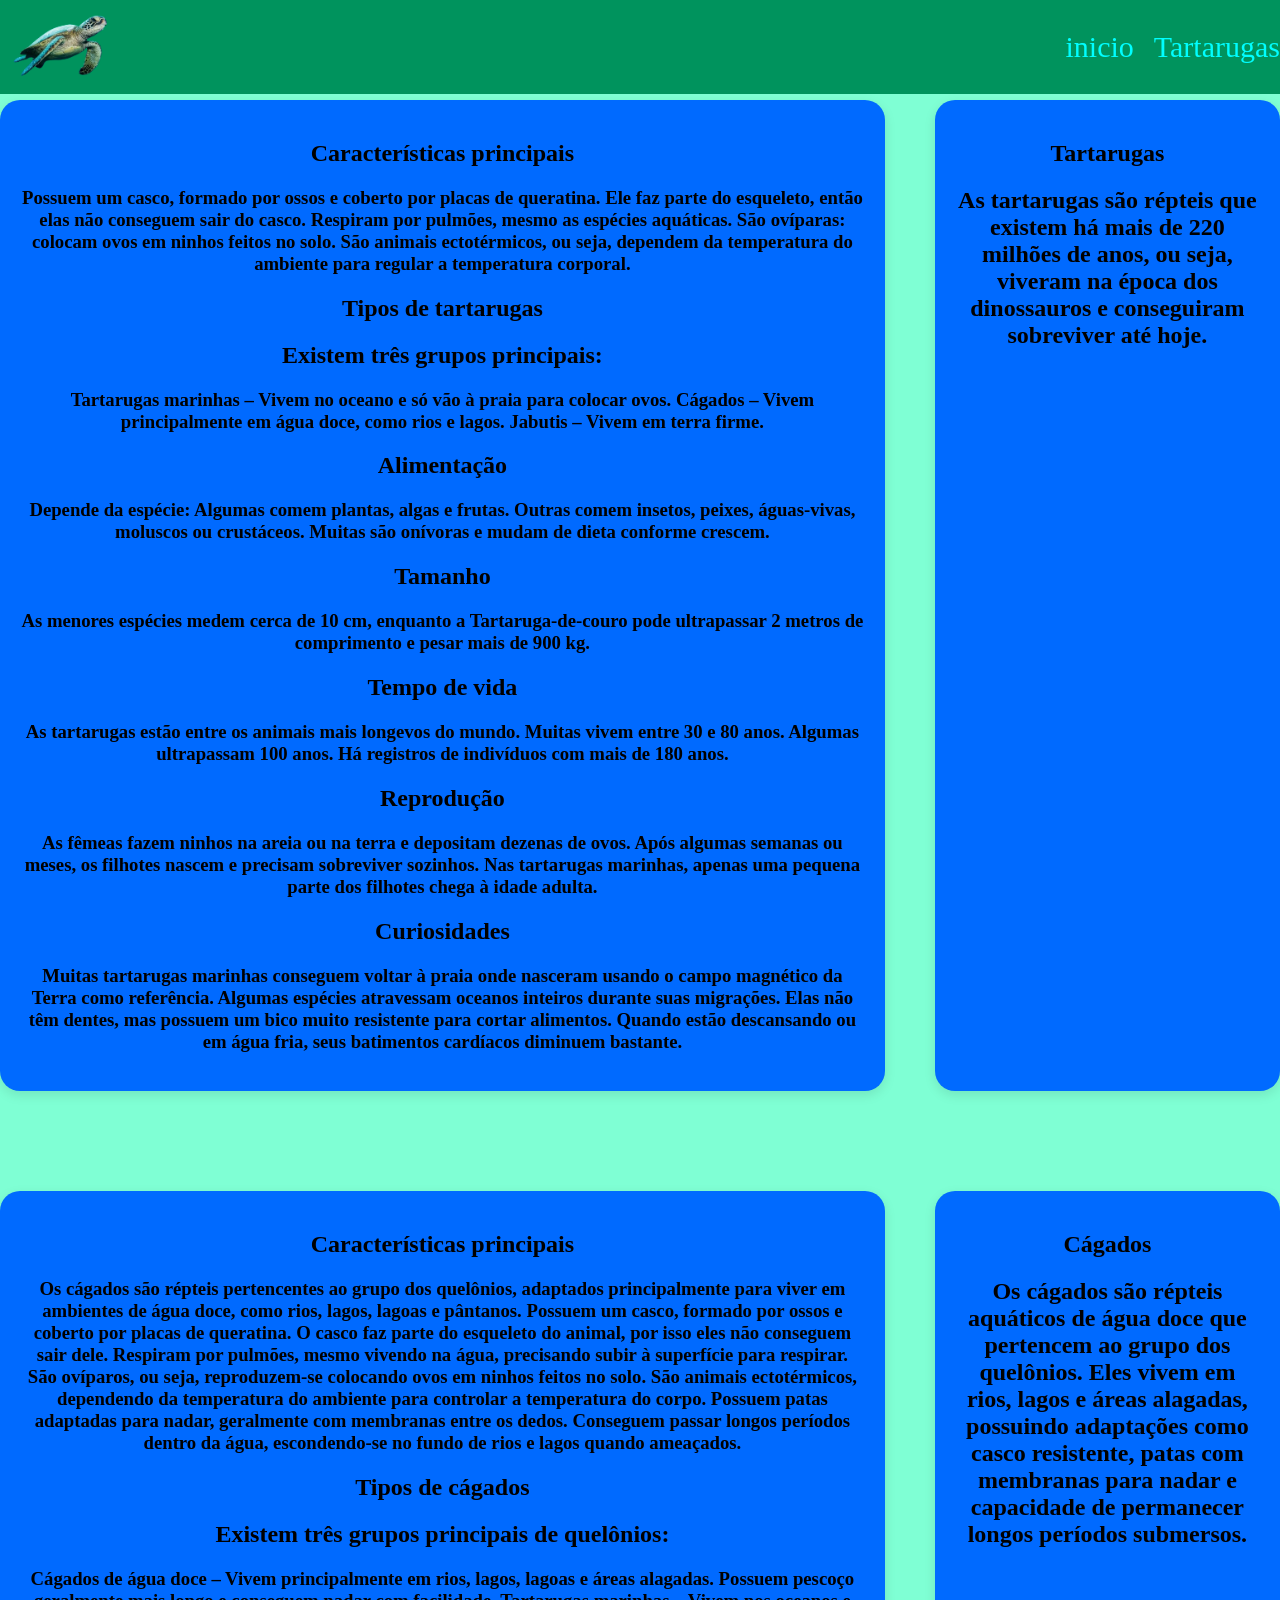
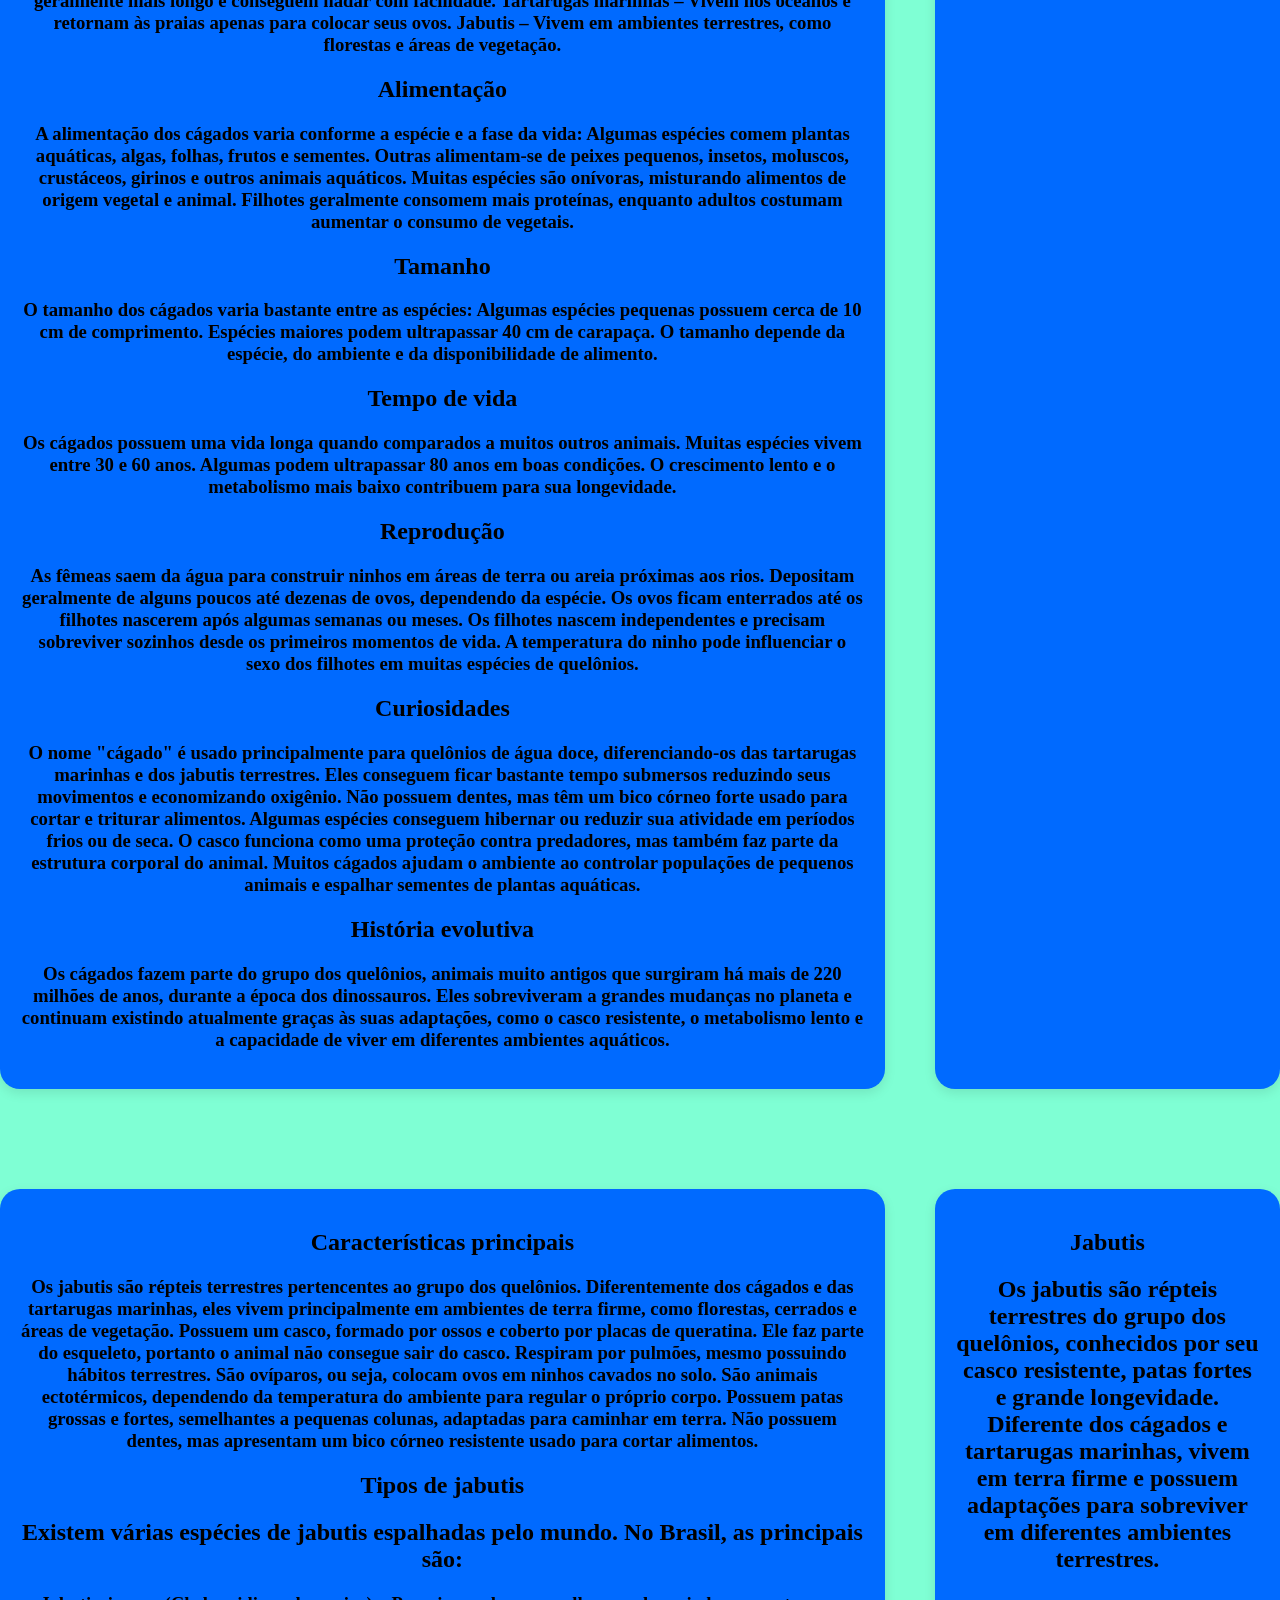
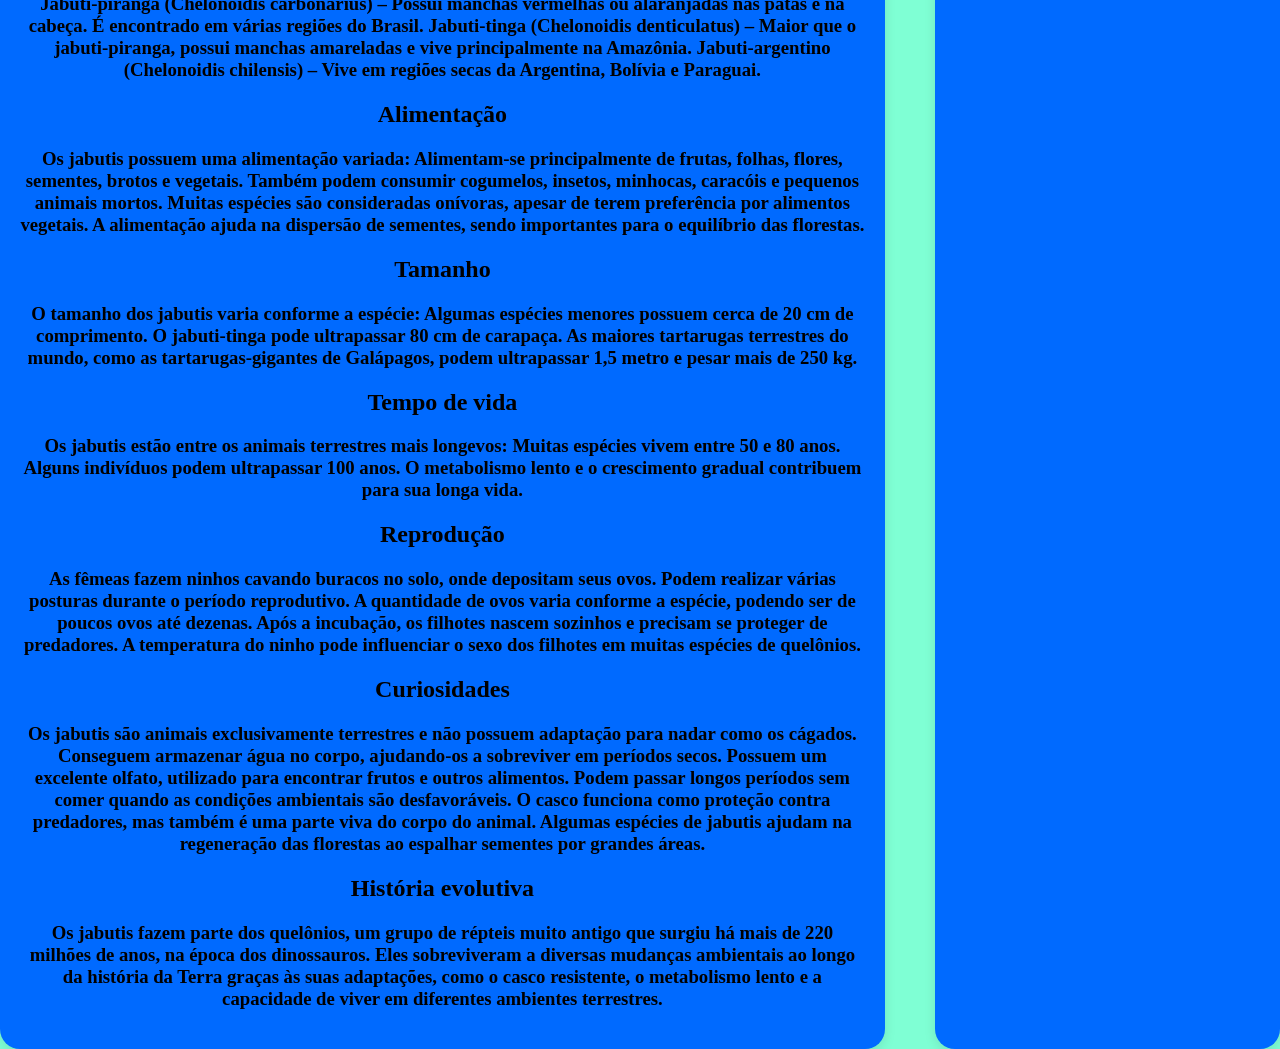
==== index.html @ cdb185ee "Adicionando imagens" ====
<!DOCTYPE html>
<html lang="en">

<head>
    <meta charset="UTF-8">
    <meta name="viewport" content="width=device-width, initial-scale=1.0">
    <title>Tartarugas</title>
    <link rel="stylesheet" href="estilo0.css">
    <link rel="stylesheet" href="estilo1.css">
    <link rel="icon" href="foto/tartaruga.png">
</head>

<body>
    <nav id="menu">
        <div>
            <a href="index1.html">
                <img src="foto/tartaruga.png" alt="" class="logo">
            </a>
        </div>

        <ul class="menu-links">
            <li><a href="index.html">inicio</a></li>
            <li><a href="index2.html">Tartarugas</a></li>
        </ul>

    </nav>

    <section id="a">
        <div id="esquerda">
            <h1>Características principais </h1>
            <h3>
                Possuem um casco, formado por ossos e coberto por placas de queratina. Ele faz parte do esqueleto, então
                elas não conseguem sair do casco.
                Respiram por pulmões, mesmo as espécies aquáticas.
                São ovíparas: colocam ovos em ninhos feitos no solo.
                São animais ectotérmicos, ou seja, dependem da temperatura do ambiente para regular a temperatura
                corporal.</h3>
            <h1>Tipos de tartarugas</h1>

            <h1>Existem três grupos principais:</h1>
            <h3>
                Tartarugas marinhas – Vivem no oceano e só vão à praia para colocar ovos.
                Cágados – Vivem principalmente em água doce, como rios e lagos.
                Jabutis – Vivem em terra firme.</h3>
            <H1>Alimentação</H1>
            <h3>
                Depende da espécie:

                Algumas comem plantas, algas e frutas.
                Outras comem insetos, peixes, águas-vivas, moluscos ou crustáceos.
                Muitas são onívoras e mudam de dieta conforme crescem.</h3>

            <h1>Tamanho</h1>
            <h3>
                As menores espécies medem cerca de 10 cm, enquanto a Tartaruga-de-couro pode ultrapassar 2 metros de
                comprimento e pesar mais de 900 kg.
            </h3>
            <h1>Tempo de vida</h1>
            <h3>
                As tartarugas estão entre os animais mais longevos do mundo.

                Muitas vivem entre 30 e 80 anos.
                Algumas ultrapassam 100 anos.
                Há registros de indivíduos com mais de 180 anos.
            </h3>

            <h1>Reprodução

            </h1>
            <h3>
                As fêmeas fazem ninhos na areia ou na terra e depositam dezenas de ovos. Após algumas semanas ou meses,
                os filhotes nascem e precisam sobreviver sozinhos. Nas tartarugas marinhas, apenas uma pequena parte dos
                filhotes chega à idade adulta.
            </h3>
            <h1>Curiosidades

            </h1>

            <h3> Muitas tartarugas marinhas conseguem voltar à praia onde nasceram usando o campo magnético da Terra
                como
                referência.
                Algumas espécies atravessam oceanos inteiros durante suas migrações.
                Elas não têm dentes, mas possuem um bico muito resistente para cortar alimentos.
                Quando estão descansando ou em água fria, seus batimentos cardíacos diminuem bastante.
            </h3>
        </div>

        <div id="direita">
            <h1>Tartarugas</h1>

            <h2>As tartarugas são répteis que existem há mais de 220 milhões de anos, ou seja,
                viveram na época dos dinossauros e conseguiram sobreviver até hoje.</h2>
        </div>
    </section>

    <section id="a">
        <div id="esquerda">
            <h1>Características principais</h1>
            <h3>
                Os cágados são répteis pertencentes ao grupo dos quelônios, adaptados principalmente para viver em
                ambientes
                de água doce, como rios, lagos, lagoas e pântanos.
                Possuem um casco, formado por ossos e coberto por placas de queratina. O casco faz parte do esqueleto do
                animal, por isso eles não conseguem sair dele.
                Respiram por pulmões, mesmo vivendo na água, precisando subir à superfície para respirar.
                São ovíparos, ou seja, reproduzem-se colocando ovos em ninhos feitos no solo.
                São animais ectotérmicos, dependendo da temperatura do ambiente para controlar a temperatura do corpo.
                Possuem patas adaptadas para nadar, geralmente com membranas entre os dedos.
                Conseguem passar longos períodos dentro da água, escondendo-se no fundo de rios e lagos quando
                ameaçados.
            </h3>

            <h1>Tipos de cágados</h1>

            <h1>Existem três grupos principais de quelônios:</h1>
            <h3>
                Cágados de água doce – Vivem principalmente em rios, lagos, lagoas e áreas alagadas. Possuem pescoço
                geralmente mais longo e conseguem nadar com facilidade.

                Tartarugas marinhas – Vivem nos oceanos e retornam às praias apenas para colocar seus ovos.

                Jabutis – Vivem em ambientes terrestres, como florestas e áreas de vegetação.
            </h3>

            <h1>Alimentação</h1>
            <h3>
                A alimentação dos cágados varia conforme a espécie e a fase da vida:

                Algumas espécies comem plantas aquáticas, algas, folhas, frutos e sementes.
                Outras alimentam-se de peixes pequenos, insetos, moluscos, crustáceos, girinos e outros animais
                aquáticos.
                Muitas espécies são onívoras, misturando alimentos de origem vegetal e animal.
                Filhotes geralmente consomem mais proteínas, enquanto adultos costumam aumentar o consumo de vegetais.
            </h3>

            <h1>Tamanho</h1>
            <h3>
                O tamanho dos cágados varia bastante entre as espécies:

                Algumas espécies pequenas possuem cerca de 10 cm de comprimento.
                Espécies maiores podem ultrapassar 40 cm de carapaça.
                O tamanho depende da espécie, do ambiente e da disponibilidade de alimento.
            </h3>

            <h1>Tempo de vida</h1>
            <h3>
                Os cágados possuem uma vida longa quando comparados a muitos outros animais.

                Muitas espécies vivem entre 30 e 60 anos.
                Algumas podem ultrapassar 80 anos em boas condições.
                O crescimento lento e o metabolismo mais baixo contribuem para sua longevidade.
            </h3>

            <h1>Reprodução</h1>
            <h3>
                As fêmeas saem da água para construir ninhos em áreas de terra ou areia próximas aos rios.
                Depositam geralmente de alguns poucos até dezenas de ovos, dependendo da espécie.
                Os ovos ficam enterrados até os filhotes nascerem após algumas semanas ou meses.
                Os filhotes nascem independentes e precisam sobreviver sozinhos desde os primeiros momentos de vida.
                A temperatura do ninho pode influenciar o sexo dos filhotes em muitas espécies de quelônios.
            </h3>

            <h1>Curiosidades</h1>

            <h3>
                O nome "cágado" é usado principalmente para quelônios de água doce, diferenciando-os das tartarugas
                marinhas e dos jabutis terrestres.
                Eles conseguem ficar bastante tempo submersos reduzindo seus movimentos e economizando oxigênio.
                Não possuem dentes, mas têm um bico córneo forte usado para cortar e triturar alimentos.
                Algumas espécies conseguem hibernar ou reduzir sua atividade em períodos frios ou de seca.
                O casco funciona como uma proteção contra predadores, mas também faz parte da estrutura corporal do
                animal.
                Muitos cágados ajudam o ambiente ao controlar populações de pequenos animais e espalhar sementes de
                plantas
                aquáticas.
            </h3>

            <h1>História evolutiva</h1>

            <h3>
                Os cágados fazem parte do grupo dos quelônios, animais muito antigos que surgiram há mais de 220 milhões
                de anos, durante a época dos dinossauros.
                Eles sobreviveram a grandes mudanças no planeta e continuam existindo atualmente graças às suas
                adaptações,
                como o casco resistente, o metabolismo lento e a capacidade de viver em diferentes ambientes aquáticos.
            </h3>
        </div>

        <div id="direita">
            <h1>Cágados</h1>

            <h2>
                Os cágados são répteis aquáticos de água doce que pertencem ao grupo dos quelônios.
                Eles vivem em rios, lagos e áreas alagadas, possuindo adaptações como casco resistente,
                patas com membranas para nadar e capacidade de permanecer longos períodos submersos.
            </h2>
        </div>
    </section>

    <section id="a">
        <div id="esquerda">
            <h1>Características principais</h1>
            <h3>
                Os jabutis são répteis terrestres pertencentes ao grupo dos quelônios. Diferentemente dos cágados e das
                tartarugas marinhas, eles vivem principalmente em ambientes de terra firme, como florestas, cerrados e
                áreas de vegetação.

                Possuem um casco, formado por ossos e coberto por placas de queratina. Ele faz parte do esqueleto,
                portanto o animal não consegue sair do casco.
                Respiram por pulmões, mesmo possuindo hábitos terrestres.
                São ovíparos, ou seja, colocam ovos em ninhos cavados no solo.
                São animais ectotérmicos, dependendo da temperatura do ambiente para regular o próprio corpo.
                Possuem patas grossas e fortes, semelhantes a pequenas colunas, adaptadas para caminhar em terra.
                Não possuem dentes, mas apresentam um bico córneo resistente usado para cortar alimentos.
            </h3>

            <h1>Tipos de jabutis</h1>

            <h1>Existem várias espécies de jabutis espalhadas pelo mundo. No Brasil, as principais são:</h1>
            <h3>
                Jabuti-piranga (Chelonoidis carbonarius) – Possui manchas vermelhas ou alaranjadas nas patas e na
                cabeça.
                É encontrado em várias regiões do Brasil.

                Jabuti-tinga (Chelonoidis denticulatus) – Maior que o jabuti-piranga, possui manchas amareladas e vive
                principalmente na Amazônia.

                Jabuti-argentino (Chelonoidis chilensis) – Vive em regiões secas da Argentina, Bolívia e Paraguai.
            </h3>

            <h1>Alimentação</h1>
            <h3>
                Os jabutis possuem uma alimentação variada:

                Alimentam-se principalmente de frutas, folhas, flores, sementes, brotos e vegetais.
                Também podem consumir cogumelos, insetos, minhocas, caracóis e pequenos animais mortos.
                Muitas espécies são consideradas onívoras, apesar de terem preferência por alimentos vegetais.
                A alimentação ajuda na dispersão de sementes, sendo importantes para o equilíbrio das florestas.
            </h3>

            <h1>Tamanho</h1>
            <h3>
                O tamanho dos jabutis varia conforme a espécie:

                Algumas espécies menores possuem cerca de 20 cm de comprimento.
                O jabuti-tinga pode ultrapassar 80 cm de carapaça.
                As maiores tartarugas terrestres do mundo, como as tartarugas-gigantes de Galápagos, podem ultrapassar
                1,5 metro e pesar mais de 250 kg.
            </h3>

            <h1>Tempo de vida</h1>
            <h3>
                Os jabutis estão entre os animais terrestres mais longevos:

                Muitas espécies vivem entre 50 e 80 anos.
                Alguns indivíduos podem ultrapassar 100 anos.
                O metabolismo lento e o crescimento gradual contribuem para sua longa vida.
            </h3>

            <h1>Reprodução</h1>
            <h3>
                As fêmeas fazem ninhos cavando buracos no solo, onde depositam seus ovos.
                Podem realizar várias posturas durante o período reprodutivo.
                A quantidade de ovos varia conforme a espécie, podendo ser de poucos ovos até dezenas.
                Após a incubação, os filhotes nascem sozinhos e precisam se proteger de predadores.
                A temperatura do ninho pode influenciar o sexo dos filhotes em muitas espécies de quelônios.
            </h3>

            <h1>Curiosidades</h1>

            <h3>
                Os jabutis são animais exclusivamente terrestres e não possuem adaptação para nadar como os cágados.
                Conseguem armazenar água no corpo, ajudando-os a sobreviver em períodos secos.
                Possuem um excelente olfato, utilizado para encontrar frutos e outros alimentos.
                Podem passar longos períodos sem comer quando as condições ambientais são desfavoráveis.
                O casco funciona como proteção contra predadores, mas também é uma parte viva do corpo do animal.
                Algumas espécies de jabutis ajudam na regeneração das florestas ao espalhar sementes por grandes áreas.
            </h3>

            <h1>História evolutiva</h1>

            <h3>
                Os jabutis fazem parte dos quelônios, um grupo de répteis muito antigo que surgiu há mais de 220 milhões
                de anos, na época dos dinossauros.

                Eles sobreviveram a diversas mudanças ambientais ao longo da história da Terra graças às suas
                adaptações,
                como o casco resistente, o metabolismo lento e a capacidade de viver em diferentes ambientes terrestres.
            </h3>
        </div>

        <div id="direita">
            <h1>Jabutis</h1>

            <h2>
                Os jabutis são répteis terrestres do grupo dos quelônios, conhecidos por seu casco resistente,
                patas fortes e grande longevidade. Diferente dos cágados e tartarugas marinhas, vivem em terra firme
                e possuem adaptações para sobreviver em diferentes ambientes terrestres.
            </h2>
        </div>
    </section>



</body>

</html>
---- estilo0.css ----
body{
    margin: 0;
    padding: 0;
    background-color: aquamarine;
}
.logo{
height: 90px;

}
#menu {
  display: flex;
  /* Coloca os itens lado a lado */
  justify-content: space-between;
  /* Espaço entre logo e links */
  align-items: center;
  /* Alinha verticalmente */
  background-color: #00935d;
  /* Cor de fundo */
  /* Espaçamento interno */
  position: fixed;
  width: 100%;
  margin: 0;
  padding: 0;
  box-sizing: border-box;
  top: 0px;
}
.menu-links {
  list-style: none;
  display: flex;
  /* Deixa os links em linha */

}
.menu-links li {
  margin-left: 20px;

}
.menu-links a {
  text-decoration: none;
  /* Remove sublinhado */
  color: rgb(0, 254, 254);
  font-size: 30px;
  transition: 0.3s;
}
.menu-links a:hover {
  color: #ffff00;
  /* Cor ao passar o mouse */
}
---- estilo1.css ----
#a{
  margin-top: 100px;
  display: flex;
  gap: 50px;
}

#direita {
  flex: 1;
  background-color: rgb(0, 106, 255);
  border-radius: 24px;
  box-shadow: 0 4px 12px rgba(0, 0, 0, 0.1);
  overflow: hidden;
  transition: transform 0.3s ease;
  width: 50%;
  border-radius: 20px;
  padding: 20px;
  margin-left: auto;
  width: 200px;
  text-align: center;

}

 #esquerda { 
  flex: 1;
  background-color: rgb(0, 106, 255);
  border-radius: 24px;
  box-shadow: 0 4px 12px rgba(0, 0, 0, 0.1);
  overflow: hidden;
  transition: transform 0.3s ease;
  width: 50%;
  border-radius: 20px;
  padding: 20px;
  width: 200px;
  text-align: center;
  min-width: 66%;
}
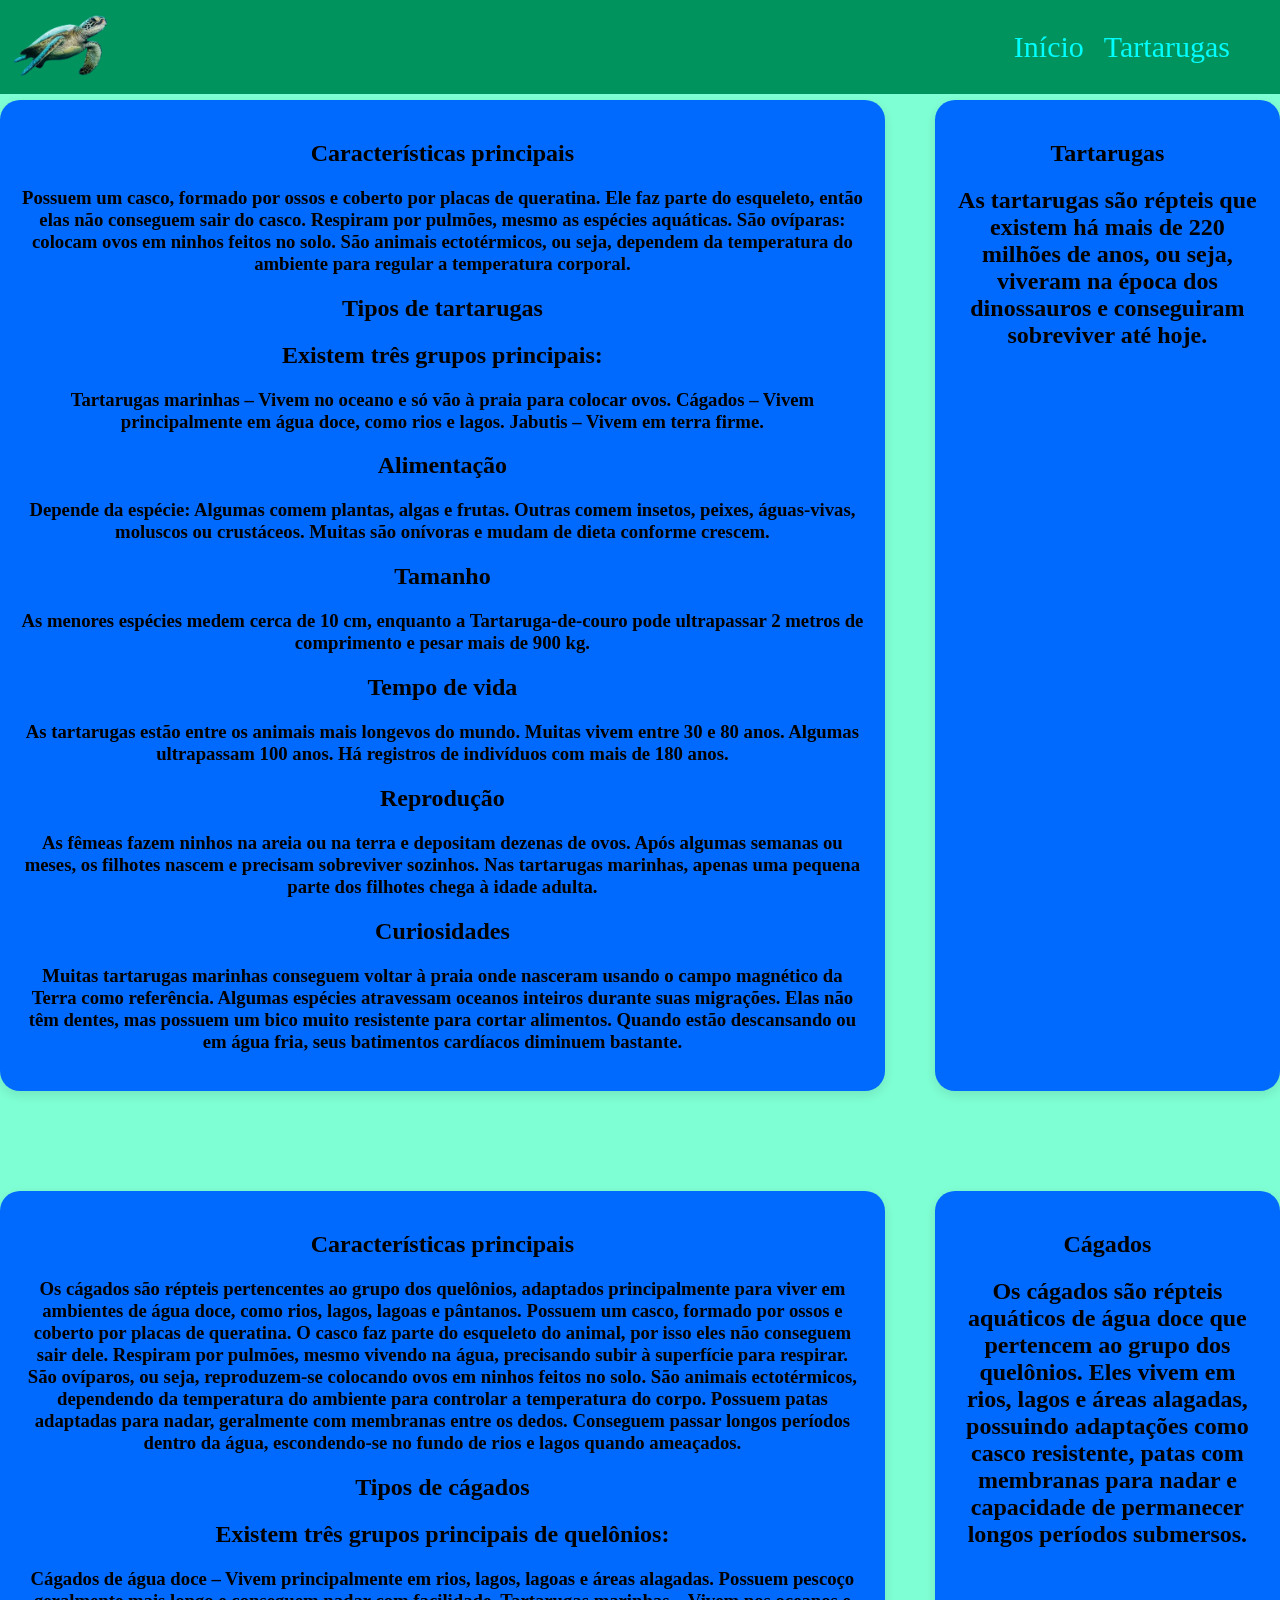
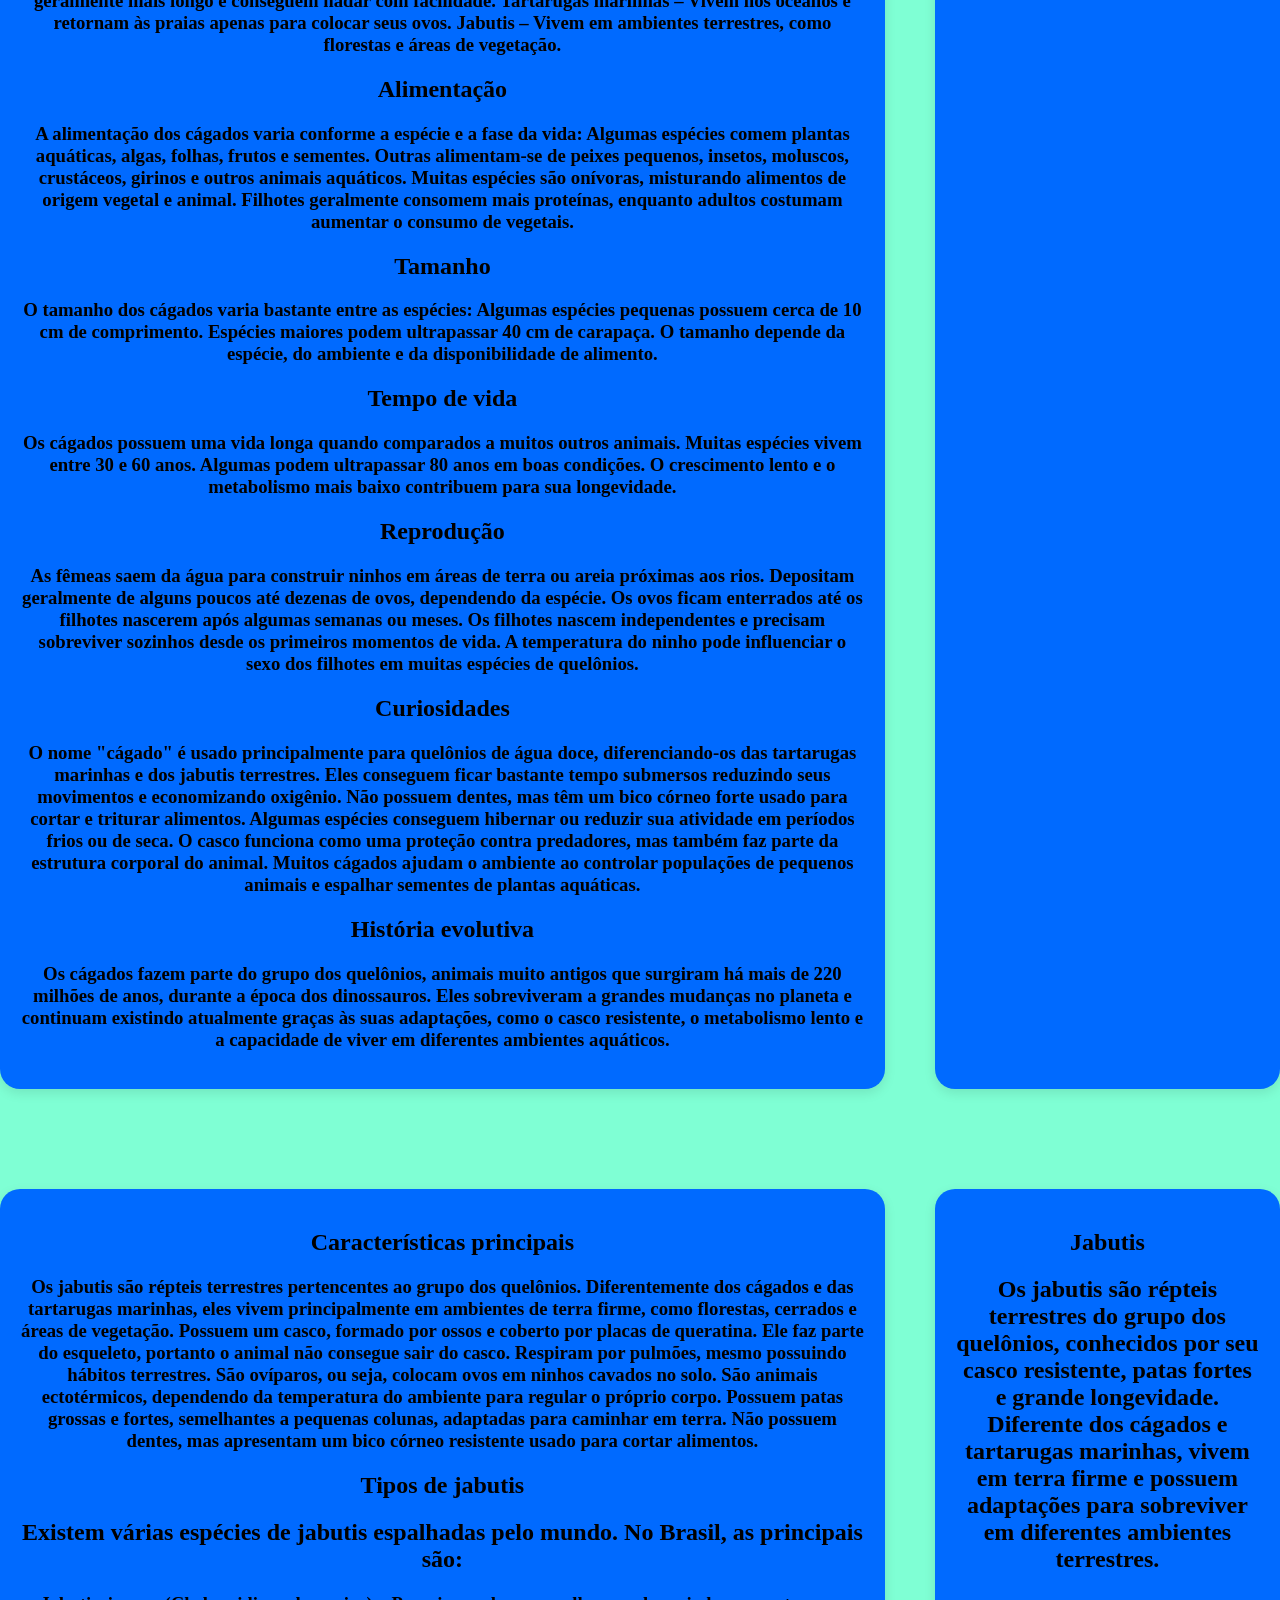
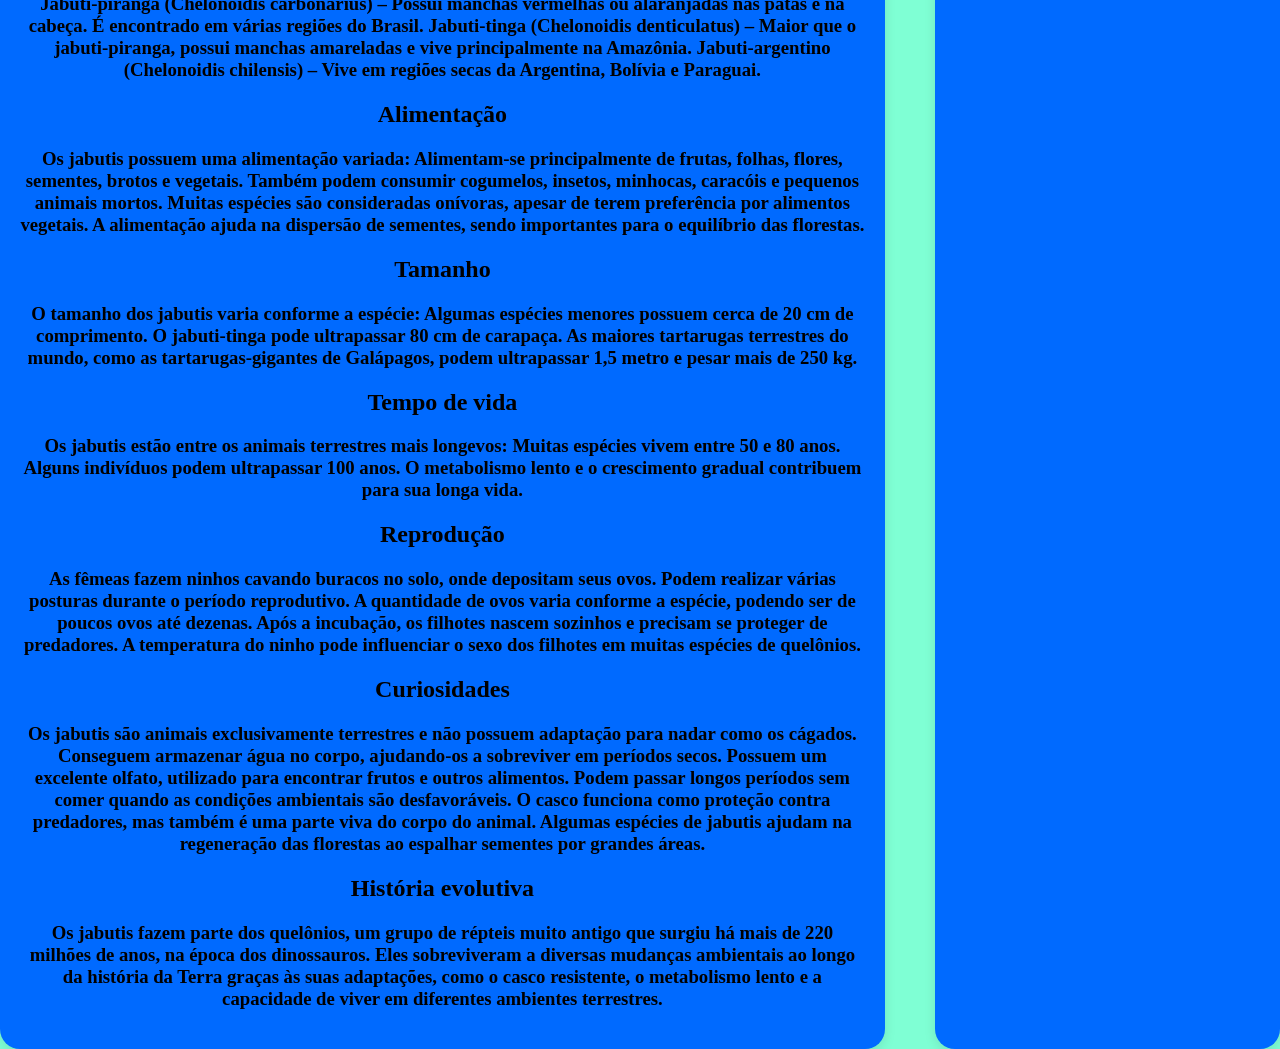
==== commit e5acb150: "Atualização do site" ====
--- a/index.html
+++ b/index.html
@@ -13,13 +13,13 @@
 <body>
     <nav id="menu">
         <div>
-            <a href="index1.html">
+            <a href="index.html">
                 <img src="foto/tartaruga.png" alt="" class="logo">
             </a>
         </div>
 
         <ul class="menu-links">
-            <li><a href="index.html">inicio</a></li>
+            <li><a href="index.html">Início</a></li>
             <li><a href="index2.html">Tartarugas</a></li>
         </ul>
 
--- a/estilo0.css
+++ b/estilo0.css
@@ -28,7 +28,7 @@
   list-style: none;
   display: flex;
   /* Deixa os links em linha */
-
+  margin-right: 50px;
 }
 .menu-links li {
   margin-left: 20px;
